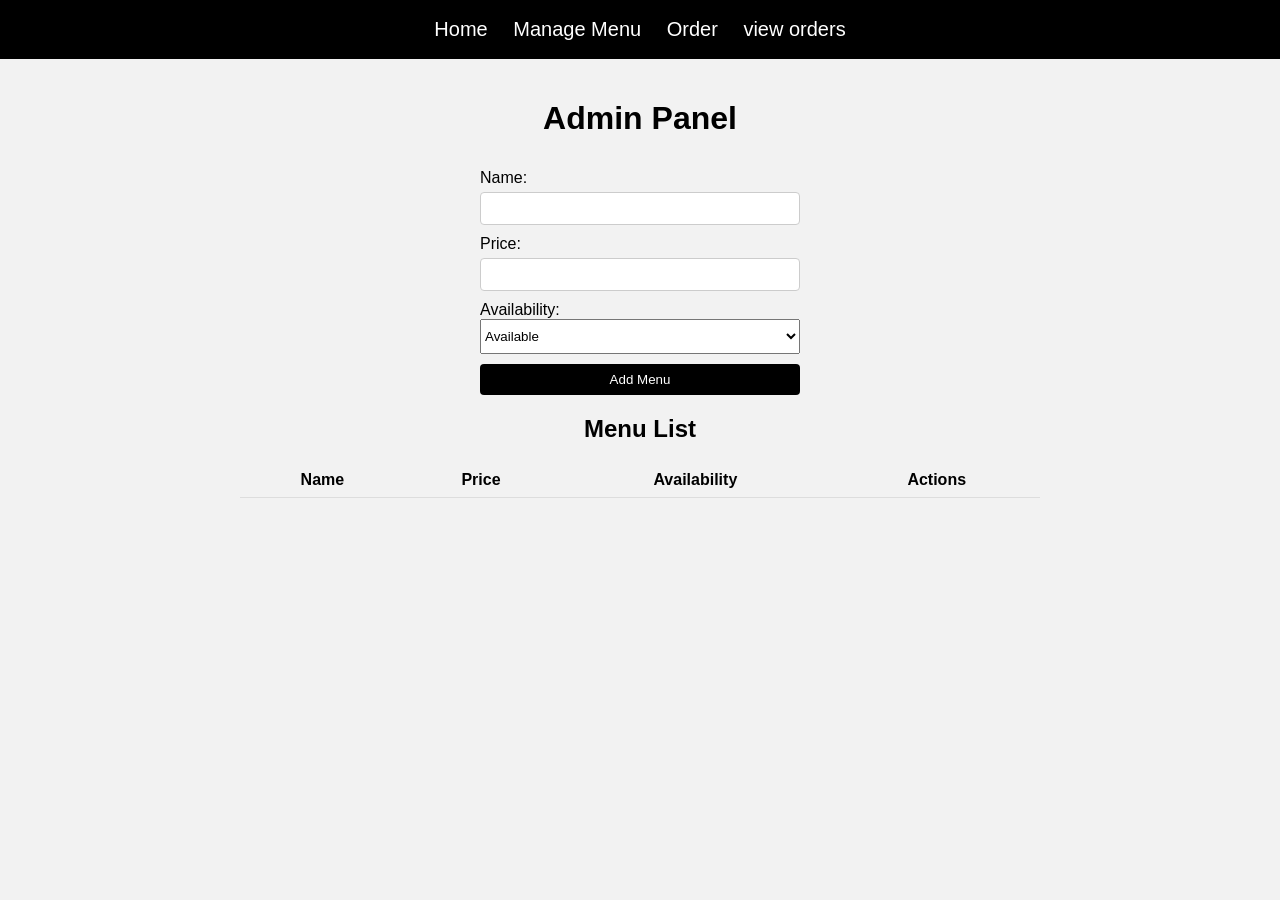
==== templates/admin.html @ 2a35a3f5 "05/07/2023" ====
<!DOCTYPE html>
<html lang="en">
  <head>
    <meta charset="UTF-8" />
    <meta name="viewport" content="width=device-width, initial-scale=1.0" />
    <title>Admin Panel</title>
    <style>
      /* CSS styles for the page */
      body {
        font-family: Arial, sans-serif;
        background-color: #f2f2f2;
        margin: 0;
        padding: 0;
      }

      .container {
        max-width: 800px;
        margin: 0 auto;
        padding: 20px;
      }

      h1 {
        text-align: center;
      }

      table {
        width: 100%;
        border-collapse: collapse;
        margin-top: 20px;
      }

      th,
      td {
        padding: 8px;
        text-align: center;
        border-bottom: 1px solid #ddd;
      }

      th {
        background-color: #f2f2f2;
      }

      form {
        width: 40%;
        display: flex;
        flex-direction: column;
        margin: auto;
        margin-top: 20px;
      }
      #availability {
        height: 35px;
      }
      label {
        margin-top: 10px;
      }

      input[type="text"],
      input[type="number"] {
        width: 100%;
        padding: 8px;
        border: 1px solid #ccc;
        border-radius: 4px;
        box-sizing: border-box;
        margin-top: 5px;
      }

      button[type="submit"],
      button[type="button"] {
        padding: 8px;
        border: none;
        border-radius: 4px;
        cursor: pointer;
        margin-top: 10px;
      }

      button[type="submit"] {
        background-color: #4caf50;
        color: white;
      }

      button[type="button"] {
        background-color: #f44336;
        color: white;
      }

      button[type="submit"]:hover,
      button[type="button"]:hover {
        opacity: 0.8;
      }

      /* Styles for the update modal */
      .modal {
        display: none;
        position: fixed;
        z-index: 1;
        left: 0;
        top: 0;
        width: 100%;
        height: 100%;
        overflow: auto;
        background-color: rgba(0, 0, 0, 0.4);
      }

      .modal-content {
        background-color: #fefefe;
        margin: 15% auto;
        padding: 20px;
        border: 1px solid #888;
        width: 80%;
      }

      .close {
        color: #aaa;
        float: right;
        font-size: 28px;
        font-weight: bold;
        cursor: pointer;
      }

      .close:hover,
      .close:focus {
        color: black;
        text-decoration: none;
        cursor: pointer;
      }

      h2 {
        text-align: center;
      }
      nav {
        display: flex;
        justify-content: center;
        align-items: center;
        background-color: black;
        color: white;
        padding: 18px;
        font-size: 20px;
      }

      nav ul {
        list-style-type: none;
        padding: 0;
        margin: 0;
      }

      nav ul li {
        display: inline-block;
        margin: 0 10px;
      }

      nav ul li a {
        text-decoration: none;
        color: white;
      }

      nav ul li a:hover {
        text-decoration: underline;
      }
    </style>
  </head>
  <body>
    <nav>
      <ul>
        <li><a href="index.html">Home</a></li>
        <li><a href="admin.html">Manage Menu</a></li>
        <li><a href="order.html">Order</a></li>
        <li><a href="view_orders.html">view orders</a></li>
      </ul>
    </nav>
    <div class="container">
      <h1>Admin Panel</h1>
      <form id="add-menu-form">
        <label for="name">Name:</label>
        <input type="text" id="name" name="name" required />

        <label for="price">Price:</label>
        <input type="number" id="price" name="price" required />

        <label for="availability">Availability:</label>
        <select id="availability" name="availability" required>
          <option value="true">Available</option>
          <option value="false">Not Available</option>
        </select>

        <button type="submit" style="background-color: black; color: white">
          Add Menu
        </button>
      </form>

      <h2>Menu List</h2>
      <table id="menu-table">
        <thead>
          <tr>
            <th>Name</th>
            <th>Price</th>
            <th>Availability</th>
            <th>Actions</th>
          </tr>
        </thead>
        <tbody>
          <!-- Menu items will be dynamically added -->
        </tbody>
      </table>
      <div id="updateModal" class="modal">
        <div class="modal-content">
          <span class="close">&times;</span>
          <h2>Update Menu Item</h2>
          <form id="updateForm">
            <label for="itemName">Name:</label>
            <input type="text" id="itemName" required />
            <label for="itemPrice">Price:</label>
            <input type="number" id="itemPrice" required />
            <label for="itemAvailability">Availability:</label>
            <input type="checkbox" id="itemAvailability" />
            <button type="submit">Update</button>
          </form>
        </div>
      </div>
    </div>

    <script>
      const addMenuForm = document.getElementById("add-menu-form");
      const menuTable = document.getElementById("menu-table");
      const updateModal = document.getElementById("updateModal");
      const updateForm = document.getElementById("updateForm");
      const itemName = document.getElementById("itemName");
      const itemPrice = document.getElementById("itemPrice");
      const itemAvailability = document.getElementById("itemAvailability");

      // Helper function to create table cells
      function createTableCell(text) {
        const cell = document.createElement("td");
        cell.textContent = text;
        return cell;
      }

      // Function to load menu items from server
      function loadMenu() {
        fetch("http://localhost:5000/dishe")
          .then((response) => response.json())
          .then((data) => {
            const tableBody = menuTable.getElementsByTagName("tbody")[0];
            tableBody.innerHTML = "";

            data.forEach((item) => {
              const row = document.createElement("tr");
              row.appendChild(createTableCell(item.name));
              row.appendChild(createTableCell(item.price));
              row.appendChild(
                createTableCell(
                  item.availability ? "Available" : "Not Available"
                )
              );

              const actionsCell = document.createElement("td");
              const updateButton = document.createElement("button");
              updateButton.textContent = "Update";

              updateButton.addEventListener("click", () =>
                openUpdateForm(item.id)
              );
              actionsCell.appendChild(updateButton);

              const deleteButton = document.createElement("button");
              deleteButton.textContent = "Delete";
              deleteButton.addEventListener("click", () =>
                deleteMenuItem(item.id)
              );
              actionsCell.appendChild(deleteButton);

              row.appendChild(actionsCell);
              tableBody.appendChild(row);
            });
          })
          .catch((error) => console.log(error));
      }

      // Function to handle form submission for adding a menu item
      function addMenuItem(event) {
        event.preventDefault();

        const name = document.getElementById("name").value;
        const price = document.getElementById("price").value;
        const availability = document.getElementById("availability").value;

        const newItem = {
          name: name,
          price: parseFloat(price),
          availability: availability,
        };

        fetch("http://localhost:5000/dishes", {
          method: "POST",
          headers: {
            "Content-Type": "application/json",
          },
          body: JSON.stringify(newItem),
        })
          .then((response) => response.json())
          .then((data) => {
            if (data.success) {
              addMenuForm.reset();
              loadMenu();
            } else {
              console.log(data.message);
            }
          })
          .catch((error) => console.log(error));
      }

      // Function to handle opening the update form for a menu item
      // Function to handle opening the update form for a menu item
      function openUpdateForm(itemId) {
        // const item = getItemById(itemId);
        fetch(`http://localhost:5000/dishes/${itemId}`, {
          method: "GET",
        })
          .then((response) => response.json())
          .then((data) => {
            const item = {
              id: data.id,
              name: data.name,
              price: parseFloat(data.price),
              availability: data.availability,
            };
            // fetchData(itemId);
            console.log(item);

            if (item) {
              // Show the update modal
              updateModal.style.display = "block";
              // Populate the form fields with the current item values
              itemName.value = item.name;
              itemPrice.value = item.price;
              itemAvailability.checked = item.availability;

              // Handle form submission
              updateForm.onsubmit = function (e) {
                e.preventDefault();

                // Get the updated values from the form fields
                const updatedItem = {
                  name: itemName.value,
                  price: parseFloat(itemPrice.value),
                  availability: itemAvailability.checked,
                };

                // Send the request to update the menu item
                fetch(`http://localhost:5000/dishes/${itemId}`, {
                  method: "PUT",
                  headers: {
                    "Content-Type": "application/json",
                  },
                  body: JSON.stringify(updatedItem),
                })
                  .then((response) => response.json())
                  .then((data) => {
                    if (data.success) {
                      updateModal.style.display = "none"; // Close the update modal
                      loadMenu(); // Reload the menu items
                    } else {
                      console.log(data.message);
                    }
                  })
                  .catch((error) => console.log(error));
              };
            }
          })
          .catch((error) => console.log(error));
      }

      // Function to handle deleting a menu item
      function deleteMenuItem(itemId) {
        const confirmation = confirm(
          "Are you sure you want to delete this menu item?"
        );

        if (confirmation) {
          fetch(`http://localhost:5000/dishes/${itemId}`, {
            method: "DELETE",
          })
            .then((response) => response.json())
            .then((data) => {
              if (data.success) {
                loadMenu();
              } else {
                console.log(data.message);
              }
            })
            .catch((error) => console.log(error));
        }
      }

      // Close the update modal when the close button is clicked
      const closeBtn = document.getElementsByClassName("close")[0];
      closeBtn.addEventListener("click", function () {
        updateModal.style.display = "none";
      });

      // Load initial data
      loadMenu();

      // Add event listener to form submission
      addMenuForm.addEventListener("submit", addMenuItem);
    </script>
  </body>
</html>
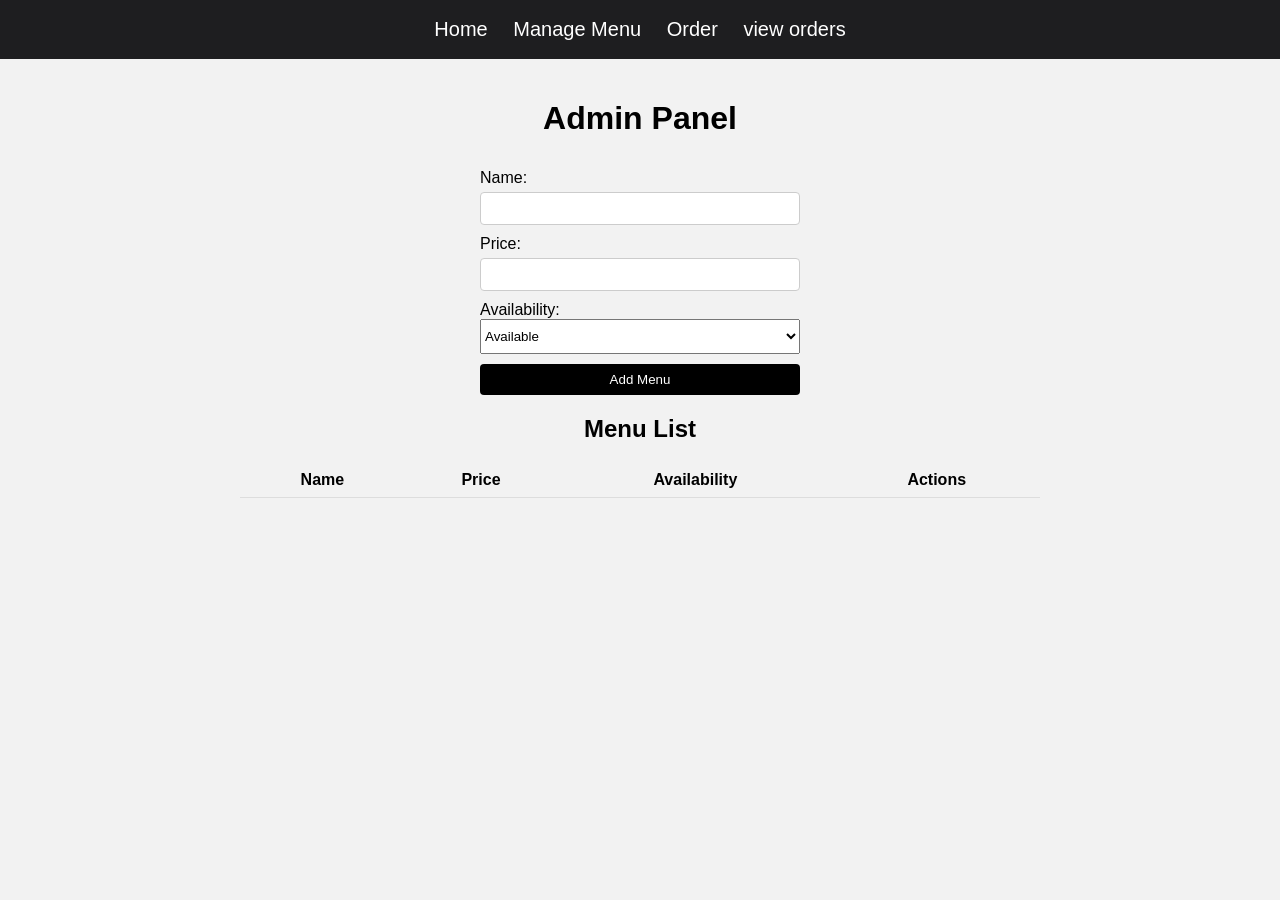
==== commit 1a143dba: "05/07/2023" ====
--- a/templates/admin.html
+++ b/templates/admin.html
@@ -3,160 +3,9 @@
   <head>
     <meta charset="UTF-8" />
     <meta name="viewport" content="width=device-width, initial-scale=1.0" />
+    <link rel="stylesheet" href="/static/nav.css" />
+    <link rel="stylesheet" href="/static/admin.css" />
     <title>Admin Panel</title>
-    <style>
-      /* CSS styles for the page */
-      body {
-        font-family: Arial, sans-serif;
-        background-color: #f2f2f2;
-        margin: 0;
-        padding: 0;
-      }
-
-      .container {
-        max-width: 800px;
-        margin: 0 auto;
-        padding: 20px;
-      }
-
-      h1 {
-        text-align: center;
-      }
-
-      table {
-        width: 100%;
-        border-collapse: collapse;
-        margin-top: 20px;
-      }
-
-      th,
-      td {
-        padding: 8px;
-        text-align: center;
-        border-bottom: 1px solid #ddd;
-      }
-
-      th {
-        background-color: #f2f2f2;
-      }
-
-      form {
-        width: 40%;
-        display: flex;
-        flex-direction: column;
-        margin: auto;
-        margin-top: 20px;
-      }
-      #availability {
-        height: 35px;
-      }
-      label {
-        margin-top: 10px;
-      }
-
-      input[type="text"],
-      input[type="number"] {
-        width: 100%;
-        padding: 8px;
-        border: 1px solid #ccc;
-        border-radius: 4px;
-        box-sizing: border-box;
-        margin-top: 5px;
-      }
-
-      button[type="submit"],
-      button[type="button"] {
-        padding: 8px;
-        border: none;
-        border-radius: 4px;
-        cursor: pointer;
-        margin-top: 10px;
-      }
-
-      button[type="submit"] {
-        background-color: #4caf50;
-        color: white;
-      }
-
-      button[type="button"] {
-        background-color: #f44336;
-        color: white;
-      }
-
-      button[type="submit"]:hover,
-      button[type="button"]:hover {
-        opacity: 0.8;
-      }
-
-      /* Styles for the update modal */
-      .modal {
-        display: none;
-        position: fixed;
-        z-index: 1;
-        left: 0;
-        top: 0;
-        width: 100%;
-        height: 100%;
-        overflow: auto;
-        background-color: rgba(0, 0, 0, 0.4);
-      }
-
-      .modal-content {
-        background-color: #fefefe;
-        margin: 15% auto;
-        padding: 20px;
-        border: 1px solid #888;
-        width: 80%;
-      }
-
-      .close {
-        color: #aaa;
-        float: right;
-        font-size: 28px;
-        font-weight: bold;
-        cursor: pointer;
-      }
-
-      .close:hover,
-      .close:focus {
-        color: black;
-        text-decoration: none;
-        cursor: pointer;
-      }
-
-      h2 {
-        text-align: center;
-      }
-      nav {
-        display: flex;
-        justify-content: center;
-        align-items: center;
-        background-color: black;
-        color: white;
-        padding: 18px;
-        font-size: 20px;
-      }
-
-      nav ul {
-        list-style-type: none;
-        padding: 0;
-        margin: 0;
-      }
-
-      nav ul li {
-        display: inline-block;
-        margin: 0 10px;
-      }
-
-      nav ul li a {
-        text-decoration: none;
-        color: white;
-      }
-
-      nav ul li a:hover {
-        text-decoration: underline;
-      }
-    </style>
   </head>
   <body>
     <nav>
@@ -217,191 +66,6 @@
         </div>
       </div>
     </div>
-
-    <script>
-      const addMenuForm = document.getElementById("add-menu-form");
-      const menuTable = document.getElementById("menu-table");
-      const updateModal = document.getElementById("updateModal");
-      const updateForm = document.getElementById("updateForm");
-      const itemName = document.getElementById("itemName");
-      const itemPrice = document.getElementById("itemPrice");
-      const itemAvailability = document.getElementById("itemAvailability");
-
-      // Helper function to create table cells
-      function createTableCell(text) {
-        const cell = document.createElement("td");
-        cell.textContent = text;
-        return cell;
-      }
-
-      // Function to load menu items from server
-      function loadMenu() {
-        fetch("http://localhost:5000/dishe")
-          .then((response) => response.json())
-          .then((data) => {
-            const tableBody = menuTable.getElementsByTagName("tbody")[0];
-            tableBody.innerHTML = "";
-
-            data.forEach((item) => {
-              const row = document.createElement("tr");
-              row.appendChild(createTableCell(item.name));
-              row.appendChild(createTableCell(item.price));
-              row.appendChild(
-                createTableCell(
-                  item.availability ? "Available" : "Not Available"
-                )
-              );
-
-              const actionsCell = document.createElement("td");
-              const updateButton = document.createElement("button");
-              updateButton.textContent = "Update";
-
-              updateButton.addEventListener("click", () =>
-                openUpdateForm(item.id)
-              );
-              actionsCell.appendChild(updateButton);
-
-              const deleteButton = document.createElement("button");
-              deleteButton.textContent = "Delete";
-              deleteButton.addEventListener("click", () =>
-                deleteMenuItem(item.id)
-              );
-              actionsCell.appendChild(deleteButton);
-
-              row.appendChild(actionsCell);
-              tableBody.appendChild(row);
-            });
-          })
-          .catch((error) => console.log(error));
-      }
-
-      // Function to handle form submission for adding a menu item
-      function addMenuItem(event) {
-        event.preventDefault();
-
-        const name = document.getElementById("name").value;
-        const price = document.getElementById("price").value;
-        const availability = document.getElementById("availability").value;
-
-        const newItem = {
-          name: name,
-          price: parseFloat(price),
-          availability: availability,
-        };
-
-        fetch("http://localhost:5000/dishes", {
-          method: "POST",
-          headers: {
-            "Content-Type": "application/json",
-          },
-          body: JSON.stringify(newItem),
-        })
-          .then((response) => response.json())
-          .then((data) => {
-            if (data.success) {
-              addMenuForm.reset();
-              loadMenu();
-            } else {
-              console.log(data.message);
-            }
-          })
-          .catch((error) => console.log(error));
-      }
-
-      // Function to handle opening the update form for a menu item
-      // Function to handle opening the update form for a menu item
-      function openUpdateForm(itemId) {
-        // const item = getItemById(itemId);
-        fetch(`http://localhost:5000/dishes/${itemId}`, {
-          method: "GET",
-        })
-          .then((response) => response.json())
-          .then((data) => {
-            const item = {
-              id: data.id,
-              name: data.name,
-              price: parseFloat(data.price),
-              availability: data.availability,
-            };
-            // fetchData(itemId);
-            console.log(item);
-
-            if (item) {
-              // Show the update modal
-              updateModal.style.display = "block";
-              // Populate the form fields with the current item values
-              itemName.value = item.name;
-              itemPrice.value = item.price;
-              itemAvailability.checked = item.availability;
-
-              // Handle form submission
-              updateForm.onsubmit = function (e) {
-                e.preventDefault();
-
-                // Get the updated values from the form fields
-                const updatedItem = {
-                  name: itemName.value,
-                  price: parseFloat(itemPrice.value),
-                  availability: itemAvailability.checked,
-                };
-
-                // Send the request to update the menu item
-                fetch(`http://localhost:5000/dishes/${itemId}`, {
-                  method: "PUT",
-                  headers: {
-                    "Content-Type": "application/json",
-                  },
-                  body: JSON.stringify(updatedItem),
-                })
-                  .then((response) => response.json())
-                  .then((data) => {
-                    if (data.success) {
-                      updateModal.style.display = "none"; // Close the update modal
-                      loadMenu(); // Reload the menu items
-                    } else {
-                      console.log(data.message);
-                    }
-                  })
-                  .catch((error) => console.log(error));
-              };
-            }
-          })
-          .catch((error) => console.log(error));
-      }
-
-      // Function to handle deleting a menu item
-      function deleteMenuItem(itemId) {
-        const confirmation = confirm(
-          "Are you sure you want to delete this menu item?"
-        );
-
-        if (confirmation) {
-          fetch(`http://localhost:5000/dishes/${itemId}`, {
-            method: "DELETE",
-          })
-            .then((response) => response.json())
-            .then((data) => {
-              if (data.success) {
-                loadMenu();
-              } else {
-                console.log(data.message);
-              }
-            })
-            .catch((error) => console.log(error));
-        }
-      }
-
-      // Close the update modal when the close button is clicked
-      const closeBtn = document.getElementsByClassName("close")[0];
-      closeBtn.addEventListener("click", function () {
-        updateModal.style.display = "none";
-      });
-
-      // Load initial data
-      loadMenu();
-
-      // Add event listener to form submission
-      addMenuForm.addEventListener("submit", addMenuItem);
-    </script>
+    <script src="/static/admin.js"></script>
   </body>
 </html>
--- a/static/nav.css
+++ b/static/nav.css
@@ -0,0 +1,37 @@
+body {
+  font-family: Arial, sans-serif;
+  background-color: #f2f2f2;
+  margin: 0;
+  padding: 0;
+}
+
+/* Navbar styles */
+nav {
+  display: flex;
+  justify-content: center;
+  align-items: center;
+  background-color: #1e1e20;
+  color: white;
+  padding: 18px;
+  font-size: 20px;
+}
+
+nav ul {
+  list-style-type: none;
+  padding: 0;
+  margin: 0;
+}
+
+nav ul li {
+  display: inline-block;
+  margin: 0 10px;
+}
+
+nav ul li a {
+  text-decoration: none;
+  color: white;
+}
+
+nav ul li a:hover {
+  text-decoration: underline;
+}
--- a/static/admin.css
+++ b/static/admin.css
@@ -0,0 +1,116 @@
+.container {
+  max-width: 800px;
+  margin: 0 auto;
+  padding: 20px;
+}
+
+h1 {
+  text-align: center;
+}
+
+table {
+  width: 100%;
+  border-collapse: collapse;
+  margin-top: 20px;
+}
+
+th,
+td {
+  padding: 8px;
+  text-align: center;
+  border-bottom: 1px solid #ddd;
+}
+
+th {
+  background-color: #f2f2f2;
+}
+
+form {
+  width: 40%;
+  display: flex;
+  flex-direction: column;
+  margin: auto;
+  margin-top: 20px;
+}
+
+#availability {
+  height: 35px;
+}
+
+label {
+  margin-top: 10px;
+}
+
+input[type="text"],
+input[type="number"] {
+  width: 100%;
+  padding: 8px;
+  border: 1px solid #ccc;
+  border-radius: 4px;
+  box-sizing: border-box;
+  margin-top: 5px;
+}
+
+button[type="submit"],
+button[type="button"] {
+  padding: 8px;
+  border: none;
+  border-radius: 4px;
+  cursor: pointer;
+  margin-top: 10px;
+}
+
+button[type="submit"] {
+  background-color: #4caf50;
+  color: white;
+}
+
+button[type="button"] {
+  background-color: #f44336;
+  color: white;
+}
+
+button[type="submit"]:hover,
+button[type="button"]:hover {
+  opacity: 0.8;
+}
+
+/* Styles for the update modal */
+.modal {
+  display: none;
+  position: fixed;
+  z-index: 1;
+  left: 0;
+  top: 0;
+  width: 100%;
+  height: 100%;
+  overflow: auto;
+  background-color: rgba(0, 0, 0, 0.4);
+}
+
+.modal-content {
+  background-color: #fefefe;
+  margin: 15% auto;
+  padding: 20px;
+  border: 1px solid #888;
+  width: 80%;
+}
+
+.close {
+  color: #aaa;
+  float: right;
+  font-size: 28px;
+  font-weight: bold;
+  cursor: pointer;
+}
+
+.close:hover,
+.close:focus {
+  color: black;
+  text-decoration: none;
+  cursor: pointer;
+}
+
+h2 {
+  text-align: center;
+}
